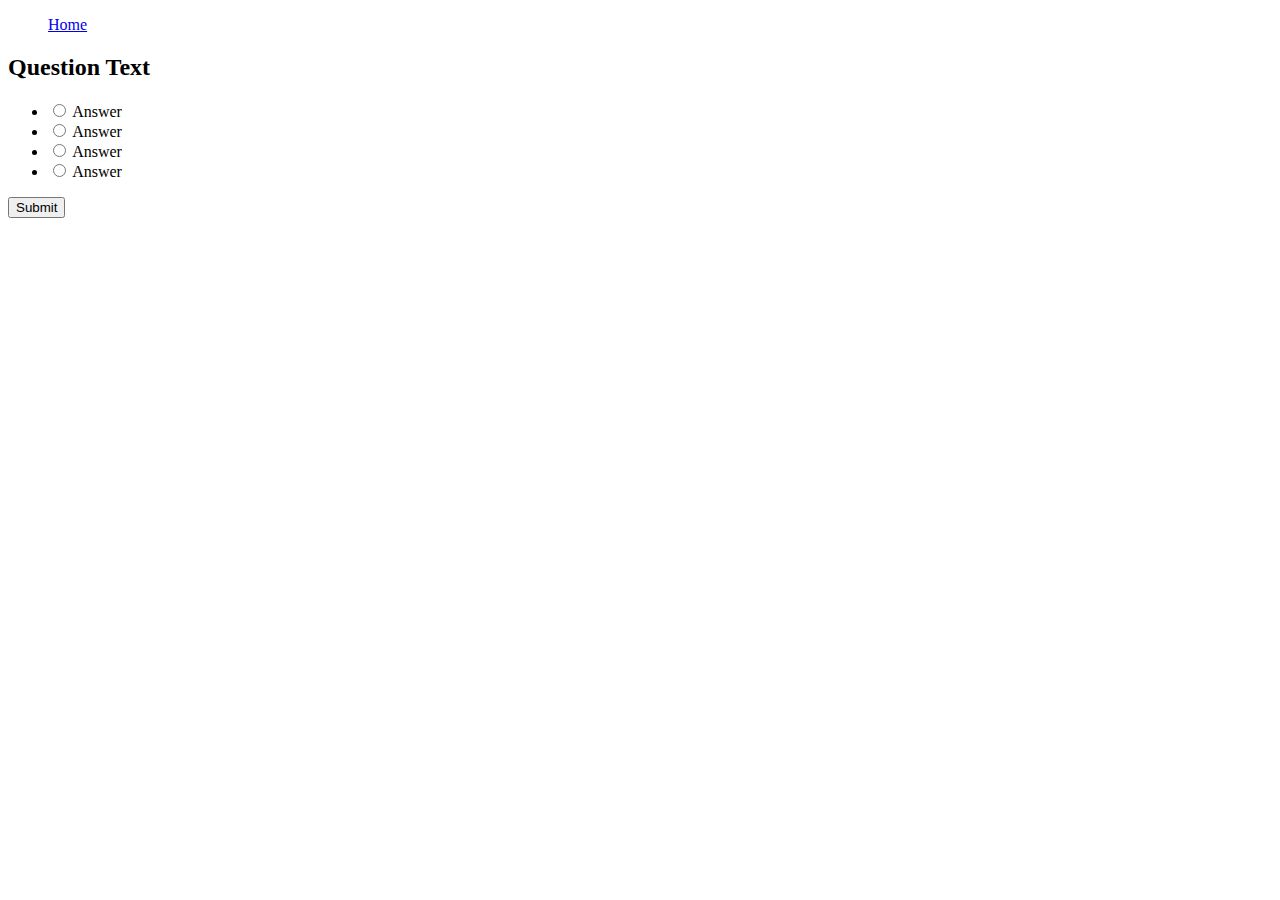
==== index.html @ 7c27b854 "Add files via upload" ====
<!DOCTYPE html>
<html lang="en">
<head>
  <meta charset="UTF-8">
  <meta http-equiv="X-UA-Compatible" content="IE=edge">
  <meta name="viewport" content="width=device-width, initial-scale=1.0">
  <link rel="stylesheet" href="style.css">
  <title>Simple Coding quiz</title>
</head>
<body>
    
    </div>
    <div class="nav-links" id="navlinks">
        <ul>
            <a href="homepage.html">Home</a></li>
        </ul>
  <div class="quiz-container" id="quiz">

    <div id="progress-container">
      <div id="progress-bar"></div>
    </div>

    <div class="quiz-header">

      <h2 id="question">Question Text</h2>
      <ul>
        <li>
          <input type="radio" name="answer" id="a" class="answer">
          <label for="a" id="a_text">Answer</label>
        </li>

        <li>
          <input type="radio" name="answer" id="b" class="answer">
          <label for="b" id="b_text">Answer</label>
        </li>

        <li>
          <input type="radio" name="answer" id="c" class="answer">
          <label for="c" id="c_text">Answer</label>
        </li>

        <li>
          <input type="radio" name="answer" id="d" class="answer">
          <label for="d" id="d_text">Answer</label>
        </li>

      </ul>
    </div>
    

    <button id="submit">Submit</button>

    <script src="script.js"></script>
  </div>
  
</body>
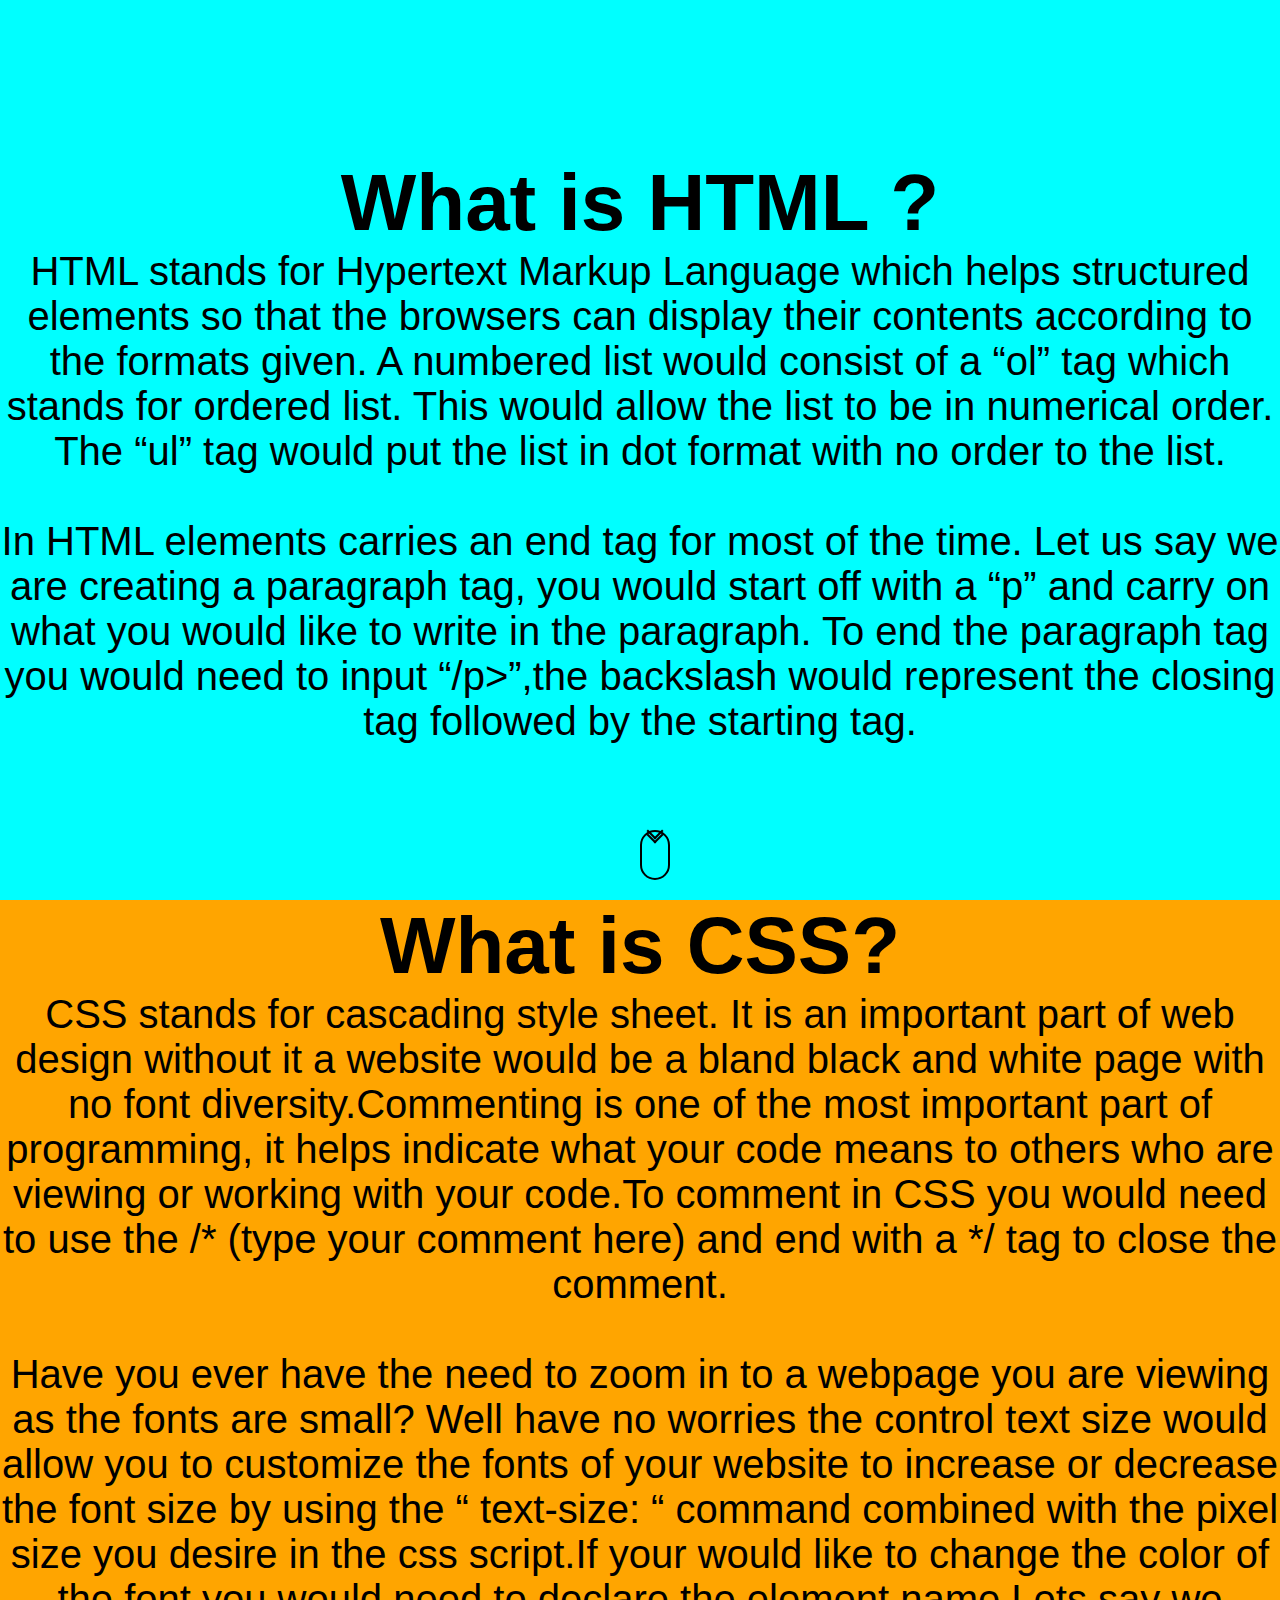
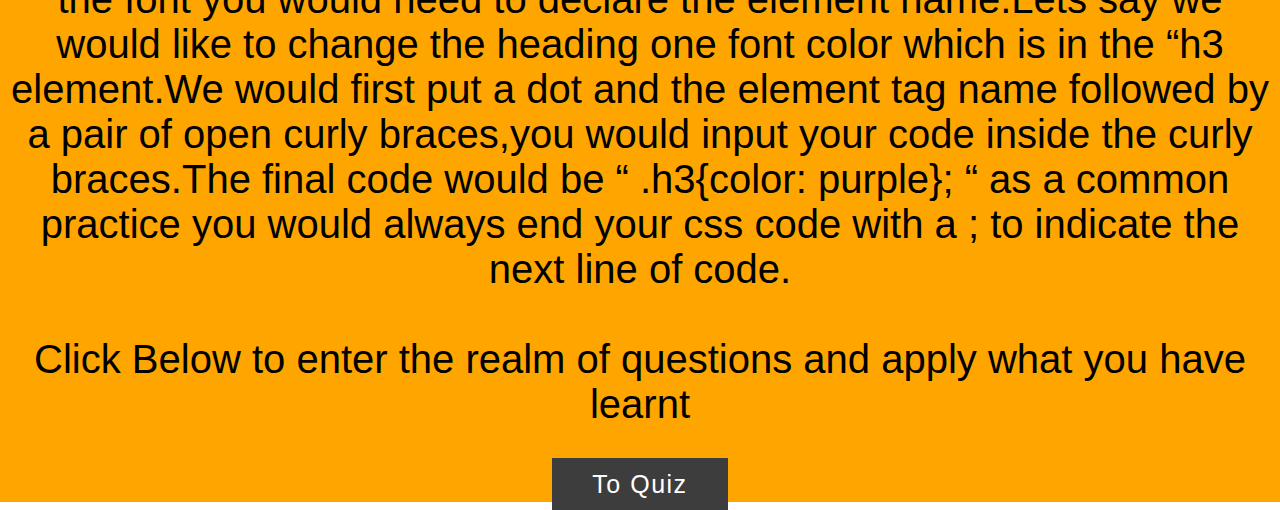
==== commit 79bfeea6: "Add files via upload" ====
--- a/index.html
+++ b/index.html
@@ -1,58 +1,55 @@
-<!DOCTYPE html>
-<html lang="en">
-<head>
-  <meta charset="UTF-8">
-  <meta http-equiv="X-UA-Compatible" content="IE=edge">
-  <meta name="viewport" content="width=device-width, initial-scale=1.0">
-  <link rel="stylesheet" href="style.css">
-  <title>Simple Coding quiz</title>
-</head>
-<body>
-    
-    </div>
-    <div class="nav-links" id="navlinks">
-        <ul>
-            <a href="homepage.html">Home</a></li>
-        </ul>
-  <div class="quiz-container" id="quiz">
-
-    <div id="progress-container">
-      <div id="progress-bar"></div>
-    </div>
-
-    <div class="quiz-header">
-
-      <h2 id="question">Question Text</h2>
-      <ul>
-        <li>
-          <input type="radio" name="answer" id="a" class="answer">
-          <label for="a" id="a_text">Answer</label>
-        </li>
-
-        <li>
-          <input type="radio" name="answer" id="b" class="answer">
-          <label for="b" id="b_text">Answer</label>
-        </li>
-
-        <li>
-          <input type="radio" name="answer" id="c" class="answer">
-          <label for="c" id="c_text">Answer</label>
-        </li>
-
-        <li>
-          <input type="radio" name="answer" id="d" class="answer">
-          <label for="d" id="d_text">Answer</label>
-        </li>
-
-      </ul>
-    </div>
-    
-
-    <button id="submit">Submit</button>
-
-    <script src="script.js"></script>
-  </div>
-  
-</body>
-
-
+<!DOCTYPE html>
+<html lang="en">
+<head>
+    <meta charset="UTF-8">
+    <meta http-equiv="X-UA-Compatible" content="IE=edge">
+    <meta name="viewport" content="width=device-width, initial-scale=1.0">
+    <link rel="stylesheet" href="css/styles.css">
+    <title>Webpage</title>
+</head>
+<body>
+    <section id="sec-1">
+        <div class="container">
+            <h1>What is HTML ?</h1>
+            <p>HTML stands for Hypertext Markup Language which helps structured elements 
+                so that the browsers can display their contents according to the formats 
+                given. A numbered list would consist of a “ol” tag which stands for ordered list. 
+                This would allow the list to be in numerical order. The “ul” tag would put the 
+                list in dot format with no order to the list.</p>
+                <br>
+            <p>In HTML elements carries an end tag for most of the time. Let us say we are 
+                creating a paragraph tag, you would start off with a “p” and carry on what 
+                you would like to write in the paragraph. To end the paragraph tag you would 
+                need to input “/p>”,the backslash would represent the closing tag followed by the starting tag.</p>
+            <a href="#sec-2">
+                <div class="scroll-down"></div>
+            </a>
+        </div>
+    </section>
+    <section id="sec-2">
+        <div class="container">
+            <h1>What is CSS?</h1>
+            <p>CSS stands for cascading style sheet. It is an important part of web design without 
+                it a website would be a bland black and white page with no font diversity.Commenting 
+                is one of the most important part of programming, it helps indicate what your code means
+                 to others who are viewing or working with your code.To comment in CSS you would need to 
+                 use the /* (type your comment here) and end with a */ tag to close the comment.</p>
+                 <br>
+            <p>Have you ever have the need to zoom in to a webpage you are viewing as the fonts are small? 
+                Well have no worries the control text size would allow you to customize the fonts of your website
+                 to increase or decrease the font size by using the “ text-size: “ command combined with the pixel
+                  size you desire in the css script.If your would like to change the color of the font you would need 
+                  to declare the element name.Lets say we would like to change the heading one font color which is in
+                   the “h3 element.We would first put a dot and the element tag name followed by a pair of open curly
+                    braces,you would input your code inside the curly braces.The final code would be 
+                    “ .h3{color: purple}; “ as a common practice you would always end your css code with a ; to 
+                    indicate the next line of code.</p>
+                    <br>
+                    <p> Click Below to enter the realm of questions and apply what you have learnt</p>
+            <div class="button">
+                <a href="quizpage.html">To Quiz</a>
+            </div>
+        </div>
+    </section>
+</body>
+</html>--- a/css/styles.css
+++ b/css/styles.css
@@ -0,0 +1,95 @@
+/*CSS code for Read up page for HTML and CSS*/
+* {
+  padding: 0;
+  margin: 0;
+  box-sizing: border-box;
+}
+html {
+  font-size: 40px;
+  font-family: sans-serif;
+  scroll-behavior: smooth;
+}
+section {
+  min-height: 100vh;
+  width: 100%;
+  display: flex;
+  align-items: center;
+  justify-content: center;
+  text-align: center;
+}
+
+#sec-1 {
+  background-color: aqua;
+  position: relative;
+}
+#sec-2 {
+  background-color: orange;
+}
+.scroll-down {
+  height: 50px;
+  width: 30px;
+  border: 2px solid black;
+  position: absolute;
+  left: 50%;
+  bottom: 20px;
+  border-radius: 50px;
+  cursor: pointer;
+}
+.scroll-down::before,
+.scroll-down::after {
+  content: "";
+  position: absolute;
+  top: 10%;
+  left: 50%;
+  border: 2px solid black;
+  height: 10px;
+  width: 10px;
+  transform: translate(-50%, -100%) rotate(45deg);
+  border-top: transparent;
+  border-left: transparent;
+  animation: scroll-down 1s ease-in-out infinite;
+}
+.scroll-down::after {
+  top: 20%;
+  animation-delay: 0.3s;
+}
+
+@keyframes scroll-down {
+  0% {
+    opacity: 0;
+  }
+  30% {
+    opacity: 1;
+  }
+  60% {
+    opacity: 1;
+  }
+  100% {
+    opacity: 0;
+    top: 90%;
+  }
+}
+/*CSS code for quiz button*/
+.button {
+  margin-top: 30px;
+}
+.button a {
+  background-color: #3d3d3d;
+  padding: 12px 40px;
+  text-decoration: none;
+  color: #fff;
+  font-size: 25px;
+  letter-spacing: 1.5px;
+}
+.button a:hover {
+  background-color: #a52a2a;
+  color: #fff;
+}
+@media screen and (max-width: 768px) {
+  .button {
+    text-align: center;
+  }
+  .button a {
+    padding: 9px 30px;
+  }
+}
